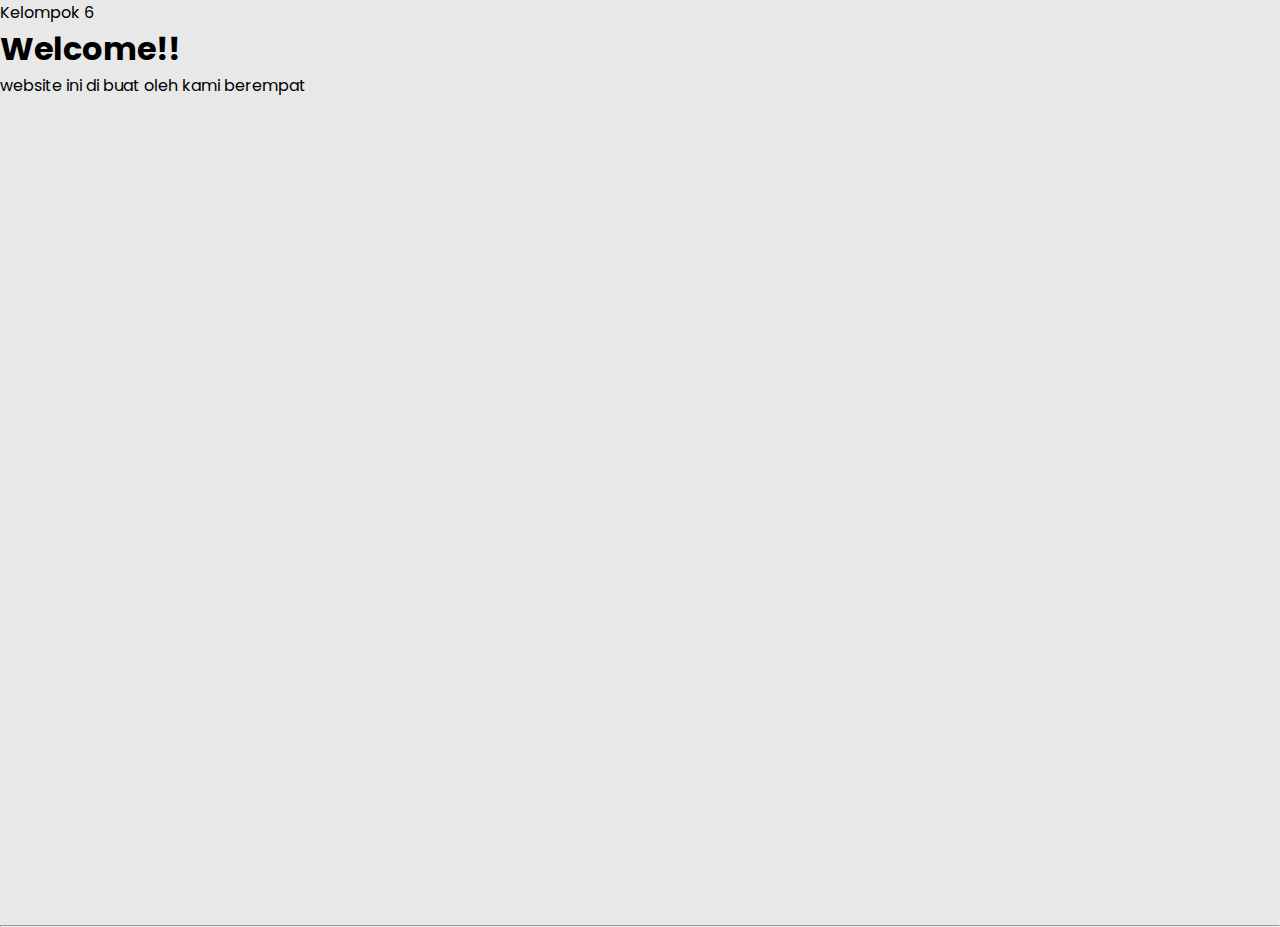
==== index.html @ 32626894 "first commit" ====
<!DOCTYPE html>
<html lang="en">
  <head>
    <meta charset="UTF-8" />
    <meta name="viewport" content="width=device-width, initial-scale=1.0" />
    <meta charset="UTF-8" />
    <meta name="viewport" content="width=device-width, initial-scale=1.0" />
    <!-- link font google -->
    <link rel="preconnect" href="https://fonts.googleapis.com" />
    <link rel="preconnect" href="https://fonts.gstatic.com" crossorigin />
    <link href="https://fonts.googleapis.com/css2?family=Inclusive+Sans:ital@0;1&family=Poppins:wght@400;600;700&display=swap" rel="stylesheet" />
    <!-- link bootstrap css-->
    <link href="https://cdn.jsdelivr.net/npm/bootstrap@5.1.3/dist/css/bootstrap.min.css" rel="stylesheet" integrity="sha384-1BmE4kWBq78iYhFldvKuhfTAU6auU8tT94WrHftjDbrCEXSU1oBoqyl2QvZ6jIW3" crossorigin="anonymous" />
    <link rel="stylesheet" href="https://cdn.jsdelivr.net/npm/bootstrap@4.6.2/dist/css/bootstrap.min.css" integrity="sha384-xOolHFLEh07PJGoPkLv1IbcEPTNtaed2xpHsD9ESMhqIYd0nLMwNLD69Npy4HI+N" crossorigin="anonymous" />
    <!-- link bootstrap js-->
    <script src="https://cdn.jsdelivr.net/npm/bootstrap@5.1.3/dist/js/bootstrap.bundle.min.js" integrity="sha384-ka7Sk0Gln4gmtz2MlQnikT1wXgYsOg+OMhuP+IlRH9sENBO0LRn5q+8nbTov4+1p" crossorigin="anonymous"></script>
    <script src="https://cdn.jsdelivr.net/npm/@popperjs/core@2.10.2/dist/umd/popper.min.js" integrity="sha384-7+zCNj/IqJ95wo16oMtfsKbZ9ccEh31eOz1HGyDuCQ6wgnyJNSYdrPa03rtR1zdB" crossorigin="anonymous"></script>
    <script src="https://cdn.jsdelivr.net/npm/bootstrap@5.1.3/dist/js/bootstrap.min.js" integrity="sha384-QJHtvGhmr9XOIpI6YVutG+2QOK9T+ZnN4kzFN1RtK3zEFEIsxhlmWl5/YESvpZ13" crossorigin="anonymous"></script>
    <!-- link css -->
    <link rel="stylesheet" href="resouces/css/style.css" />
    <title>Profil Fazri</title>
    <title>home</title>
  </head>
  <body>
    <nav class="navbar navbar-light bg-dark">
      <span class="navbar-brand mb-0 h1 text-white">Kelompok 6</span>
    </nav>
    <div class="container">
      <section class="d-grid align-content-center focus-in-contract-bck" style="height: 100vh">
        <h1 class="text-center font-weight-bolder">Welcome!!</h1>
        <p class="text-center">website ini di buat oleh kami berempat</p>
      </section>
      <hr />
    </div>
  </body>
</html>
---- resouces/css/style.css ----
* {
  margin: 0;
  padding: 0;
  font-family: "Inclusive Sans", sans-serif;
  font-family: "Poppins", sans-serif;
}

body {
  background-color: #e8e8e8;
}

body::-webkit-scrollbar {
  display: none;
}

.focus-in-contract-bck {
  -webkit-animation: focus-in-contract-bck 1s cubic-bezier(0.250, 0.460, 0.450, 0.940) both;
  animation: focus-in-contract-bck 1s cubic-bezier(0.250, 0.460, 0.450, 0.940) both;
}


@-webkit-keyframes focus-in-contract-bck {
  0% {
    letter-spacing: 1em;
    -webkit-transform: translateZ(300px);
    transform: translateZ(300px);
    -webkit-filter: blur(12px);
    filter: blur(12px);
    opacity: 0;
  }

  100% {
    -webkit-transform: translateZ(12px);
    transform: translateZ(12px);
    -webkit-filter: blur(0);
    filter: blur(0);
    opacity: 1;
  }
}

@keyframes focus-in-contract-bck {
  0% {
    letter-spacing: 1em;
    -webkit-transform: translateZ(300px);
    transform: translateZ(300px);
    -webkit-filter: blur(12px);
    filter: blur(12px);
    opacity: 0;
  }

  100% {
    -webkit-transform: translateZ(12px);
    transform: translateZ(12px);
    -webkit-filter: blur(0);
    filter: blur(0);
    opacity: 1;
  }
}

.slide-in-left {
  -webkit-animation: slide-in-left 1000ms linear both;
  animation: slide-in-left 1000ms linear both;
}

@-webkit-keyframes slide-in-left {
  0% {
    -webkit-transform: translateX(-1000px);
    transform: translateX(-1000px);
    opacity: 0;
  }

  100% {
    -webkit-transform: translateX(0);
    transform: translateX(0);
    opacity: 1;
  }
}

@keyframes slide-in-left {
  0% {
    -webkit-transform: translateX(-1000px);
    transform: translateX(-1000px);
    opacity: 0;
  }

  100% {
    -webkit-transform: translateX(0);
    transform: translateX(0);
    opacity: 1;
  }
}

.tracking-in-contract {
  -webkit-animation: tracking-in-contract 0.8s cubic-bezier(0.215, 0.610, 0.355, 1.000) both;
  animation: tracking-in-contract 0.8s cubic-bezier(0.215, 0.610, 0.355, 1.000) both;
}

@-webkit-keyframes tracking-in-contract {
  0% {
    letter-spacing: 1em;
    opacity: 0;
  }

  40% {
    opacity: 0.6;
  }

  100% {
    letter-spacing: normal;
    opacity: 1;
  }
}

@keyframes tracking-in-contract {
  0% {
    letter-spacing: 1em;
    opacity: 0;
  }

  40% {
    opacity: 0.6;
  }

  100% {
    letter-spacing: normal;
    opacity: 1;
  }
}

.tracking-in-contract-bck {
  -webkit-animation: tracking-in-contract-bck 1s cubic-bezier(0.215, 0.610, 0.355, 1.000) both;
  animation: tracking-in-contract-bck 1s cubic-bezier(0.215, 0.610, 0.355, 1.000) both;
}


@-webkit-keyframes tracking-in-contract-bck {
  0% {
    letter-spacing: 1em;
    -webkit-transform: translateZ(400px);
    transform: translateZ(400px);
    opacity: 0;
  }

  40% {
    opacity: 0.6;
  }

  100% {
    -webkit-transform: translateZ(0);
    transform: translateZ(0);
    opacity: 1;
  }
}

@keyframes tracking-in-contract-bck {
  0% {
    letter-spacing: 1em;
    -webkit-transform: translateZ(400px);
    transform: translateZ(400px);
    opacity: 0;
  }

  40% {
    opacity: 0.6;
  }

  100% {
    -webkit-transform: translateZ(0);
    transform: translateZ(0);
    opacity: 1;
  }
}

.scale-in-ver-top {
  -webkit-animation: scale-in-ver-top 0.5s cubic-bezier(0.250, 0.460, 0.450, 0.940) both;
  animation: scale-in-ver-top 0.5s cubic-bezier(0.250, 0.460, 0.450, 0.940) both;
}

@-webkit-keyframes scale-in-ver-top {
  0% {
    -webkit-transform: scaleY(0);
    transform: scaleY(0);
    -webkit-transform-origin: 100% 0%;
    transform-origin: 100% 0%;
    opacity: 1;
  }

  100% {
    -webkit-transform: scaleY(1);
    transform: scaleY(1);
    -webkit-transform-origin: 100% 0%;
    transform-origin: 100% 0%;
    opacity: 1;
  }
}

@keyframes scale-in-ver-top {
  0% {
    -webkit-transform: scaleY(0);
    transform: scaleY(0);
    -webkit-transform-origin: 100% 0%;
    transform-origin: 100% 0%;
    opacity: 1;
  }

  100% {
    -webkit-transform: scaleY(1);
    transform: scaleY(1);
    -webkit-transform-origin: 100% 0%;
    transform-origin: 100% 0%;
    opacity: 1;
  }
}

.text-shadow-drop-center {
  -webkit-animation: text-shadow-drop-center 0.9s both;
  animation: text-shadow-drop-center 0.9s both;
}

@-webkit-keyframes text-shadow-drop-center {
  0% {
    text-shadow: 0 0 0 rgba(0, 0, 0, 0);
  }

  100% {
    text-shadow: 0 0 18px rgba(0, 0, 0, 0.35);
  }
}

@keyframes text-shadow-drop-center {
  0% {
    text-shadow: 0 0 0 rgba(0, 0, 0, 0);
  }

  100% {
    text-shadow: 0 0 18px rgba(0, 0, 0, 0.35);
  }
}
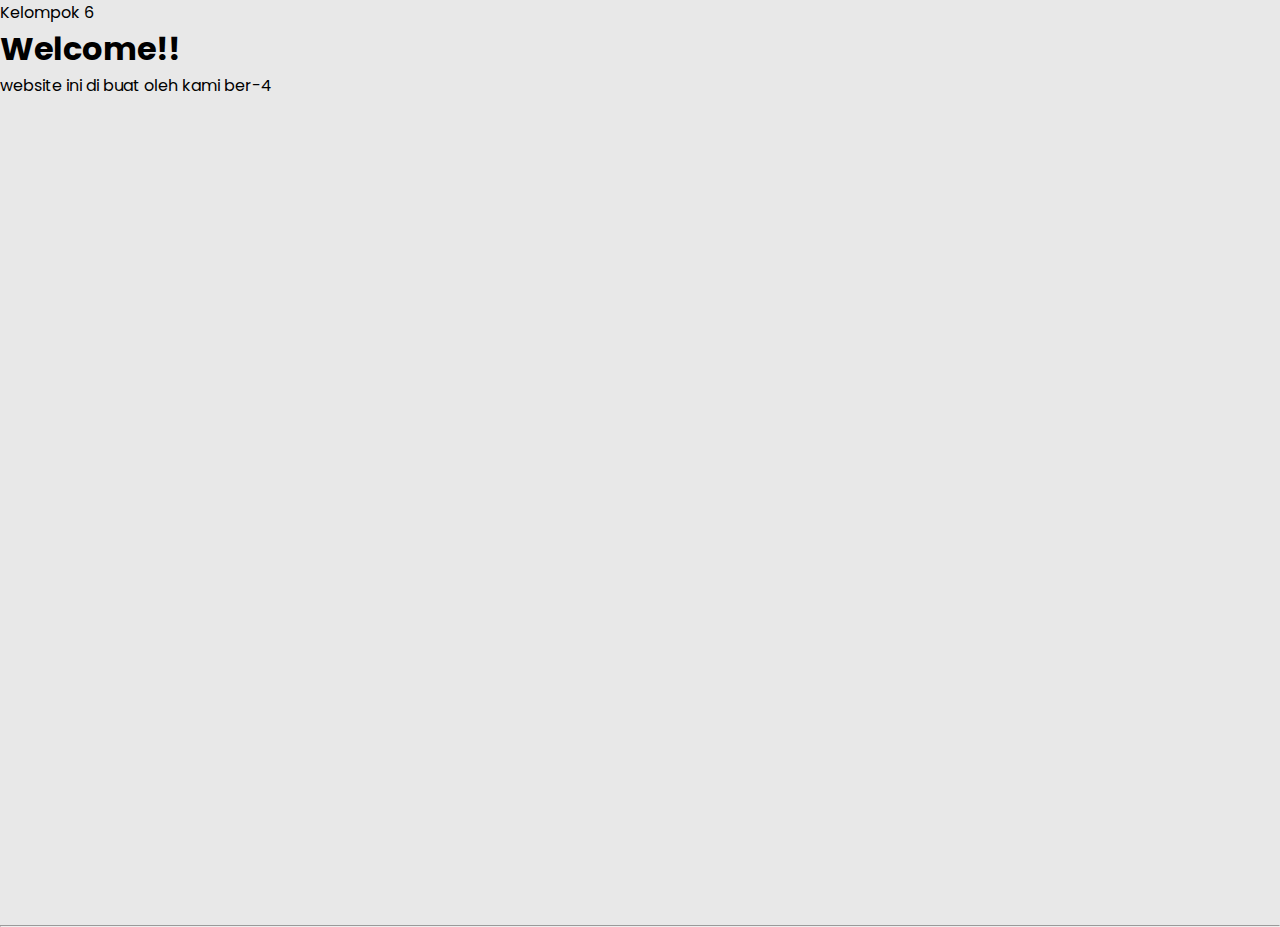
==== commit 6e9ca058: "ber4" ====
--- a/index.html
+++ b/index.html
@@ -28,7 +28,7 @@
     <div class="container">
       <section class="d-grid align-content-center focus-in-contract-bck" style="height: 100vh">
         <h1 class="text-center font-weight-bolder">Welcome!!</h1>
-        <p class="text-center">website ini di buat oleh kami berempat</p>
+        <p class="text-center">website ini di buat oleh kami ber-4</p>
       </section>
       <hr />
     </div>
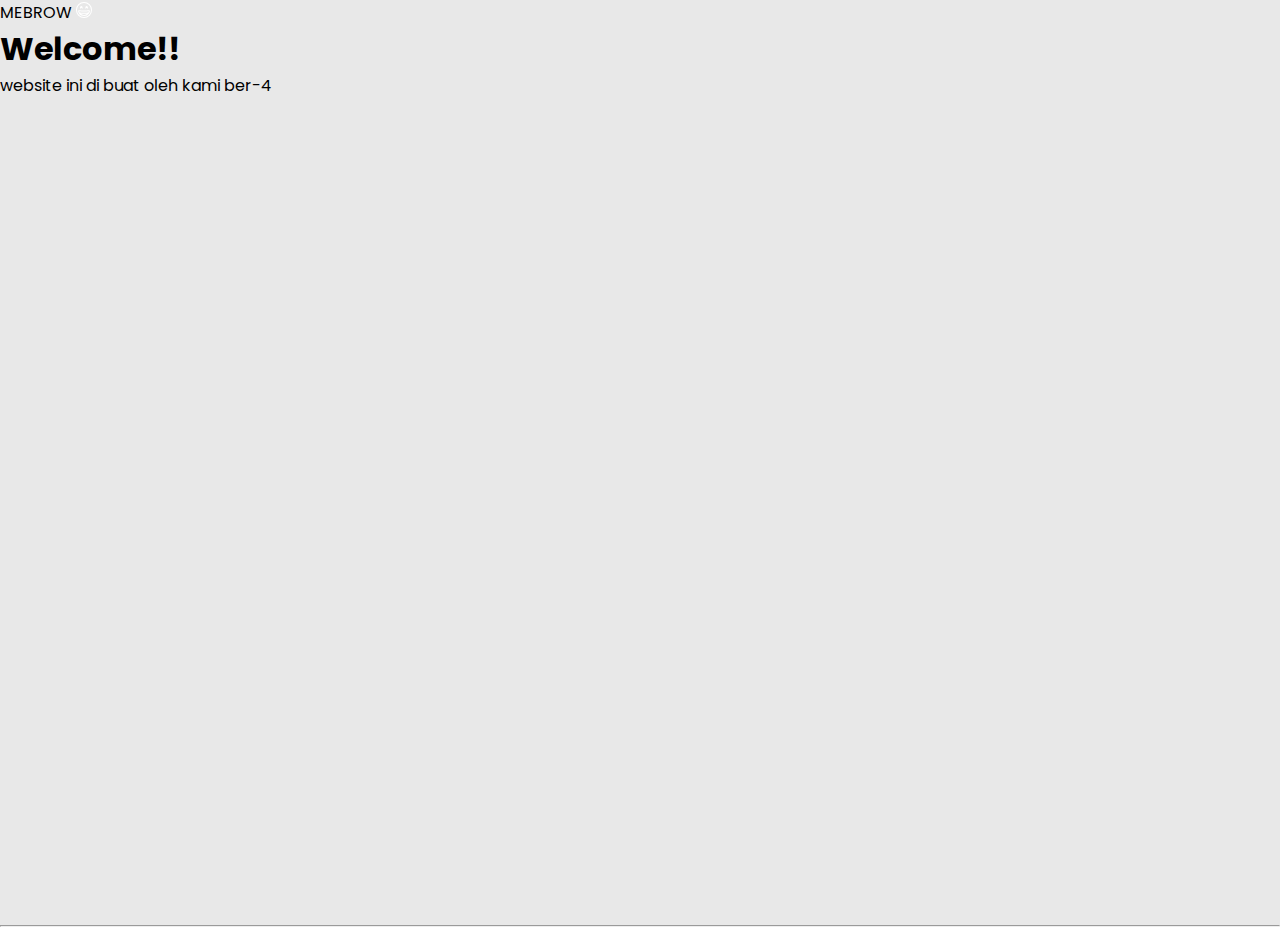
==== commit ad043f8e: "merubah ig" ====
--- a/index.html
+++ b/index.html
@@ -23,7 +23,13 @@
   </head>
   <body>
     <nav class="navbar navbar-light bg-dark">
-      <span class="navbar-brand mb-0 h1 text-white">Kelompok 6</span>
+      <span class="navbar-brand mb-0 h1 text-white">MEBROW</span>
+      <svg xmlns="http://www.w3.org/2000/svg" color="white" width="16" height="16" fill="currentColor" class="bi bi-emoji-grin" viewBox="0 0 16 16">
+        <path
+          d="M12.946 11.398A6.002 6.002 0 0 1 2.108 9.14c-.114-.595.426-1.068 1.028-.997C4.405 8.289 6.48 8.5 8 8.5s3.595-.21 4.864-.358c.602-.07 1.142.402 1.028.998a5.953 5.953 0 0 1-.946 2.258Zm-.078-2.25C11.588 9.295 9.539 9.5 8 9.5c-1.54 0-3.589-.205-4.868-.352.11.468.286.91.517 1.317A36.797 36.797 0 0 0 8 10.75a36.796 36.796 0 0 0 4.351-.285c.231-.407.407-.85.517-1.317Zm-1.36 2.416c-1.02.1-2.255.186-3.508.186-1.253 0-2.488-.086-3.507-.186A4.985 4.985 0 0 0 8 13a4.986 4.986 0 0 0 3.507-1.436ZM6.488 7c.114-.294.179-.636.179-1 0-1.105-.597-2-1.334-2C4.597 4 4 4.895 4 6c0 .364.065.706.178 1 .23-.598.662-1 1.155-1 .494 0 .925.402 1.155 1M12 6c0 .364-.065.706-.178 1-.23-.598-.662-1-1.155-1-.494 0-.925.402-1.155 1a2.793 2.793 0 0 1-.179-1c0-1.105.597-2 1.334-2C11.403 4 12 4.895 12 6"
+        />
+        <path d="M8 16A8 8 0 1 0 8 0a8 8 0 0 0 0 16m0-1A7 7 0 1 1 8 1a7 7 0 0 1 0 14" />
+      </svg>
     </nav>
     <div class="container">
       <section class="d-grid align-content-center focus-in-contract-bck" style="height: 100vh">
